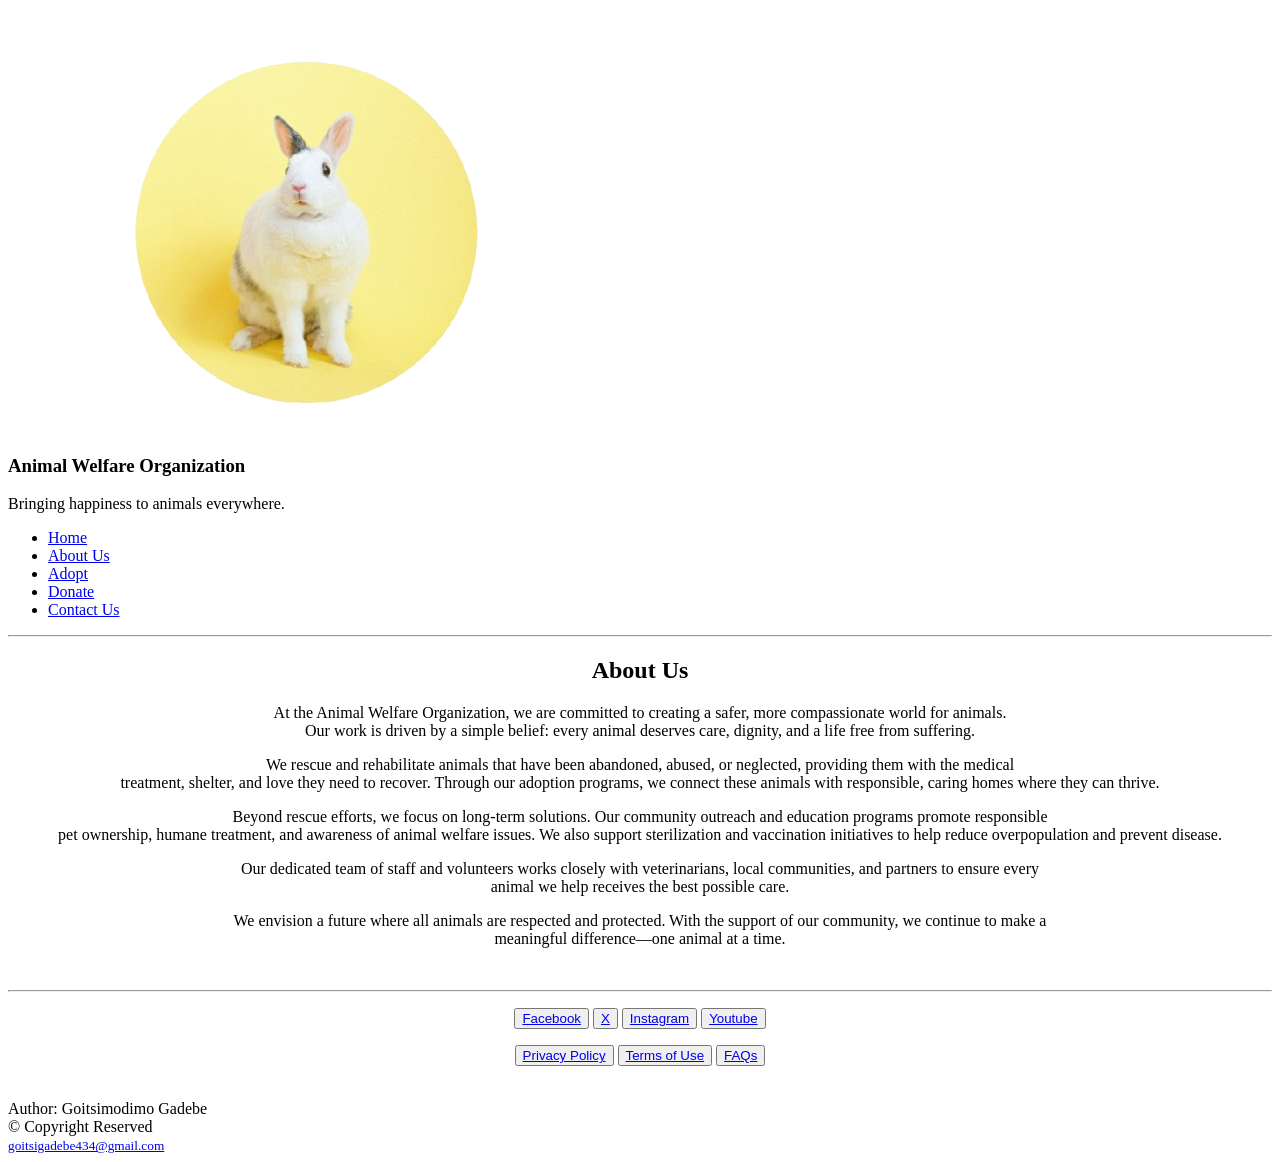
==== AboutUs.html @ 88f692af "Save" ====
<!DOCTYPE html>
<html lang="en">
<head>
    <meta charset="UTF-8">
    <meta name="viewport" content="width=device-width, initial-scale=1.0">
    <title>AWO|Animal Welfare Organization</title>
</head>
<body>
    <header>
        <h4>
        <img src="img/Rabbit.png" alt="Image of a Bunny">
        <h3>Animal Welfare Organization</h3>
        <p>Bringing happiness to animals everywhere.</p>
        </h4>
        <nav>
            <ul>
               <li><a href="index.html">Home</a></li>
               <li><a href="AboutUs.html">About Us</a></li>
               <li><a href="Adopt.html">Adopt</a></li>
               <li><a href="Donate.html">Donate</a></li>
               <li><a href="ContactUs.html">Contact Us</a></li>
            </ul>
        </nav>
        <hr>
    </header>
    <h2 align="center">About Us</h2>
    <p align="center">At the Animal Welfare Organization, we are committed to creating a safer, more compassionate world for animals.<br> 
    Our work is driven by a simple belief: every animal deserves care, dignity, and a life free from suffering.

    <p align="center">We rescue and rehabilitate animals that have been abandoned, abused, or neglected, providing them with the medical<br>
    treatment, shelter, and love they need to recover. Through our adoption programs, we connect these animals with responsible, caring homes where they can thrive.</p>

    <p align="center">Beyond rescue efforts, we focus on long-term solutions. Our community outreach and education programs promote responsible<br>
    pet ownership, humane treatment, and awareness of animal welfare issues. We also support sterilization and vaccination initiatives
    to help reduce overpopulation and prevent disease.</p>

    <p align="center">Our dedicated team of staff and volunteers works closely with veterinarians, local communities, and partners to ensure every<br>
    animal we help receives the best possible care.</p>

    <p align="center">We envision a future where all animals are respected and protected. With the support of our community, we continue to make a<br>
    meaningful difference—one animal at a time.<p/>
</body>
<footer>
	<br>
    <hr>
	<p align="center"><button><a href="https://www.facebook.com/">Facebook</a></button>
	<button><a href="https://www.x.com/">X</a></button>
	<button><a href="https://www.instagram.com/">Instagram</a></button>
    <button><a href="https://www.youtube.com/">Youtube</a></button>
	</div>
	<link rel="stylesheet" href="style.css">
	<p align="center"><button><a href="privacy_policy.html">Privacy Policy</a></button>
	<button><a href="terms_of_use.html">Terms of Use</a></button>
	<button><a href="FAQs.html">FAQs</a></button></p>
	
<br>
        Author: Goitsimodimo Gadebe<br>
        &copy; Copyright Reserved<br>
        <small><a href="mailto:goitsigadebe434@gmail.com">goitsigadebe434@gmail.com</a></small>
</footer>
</html>
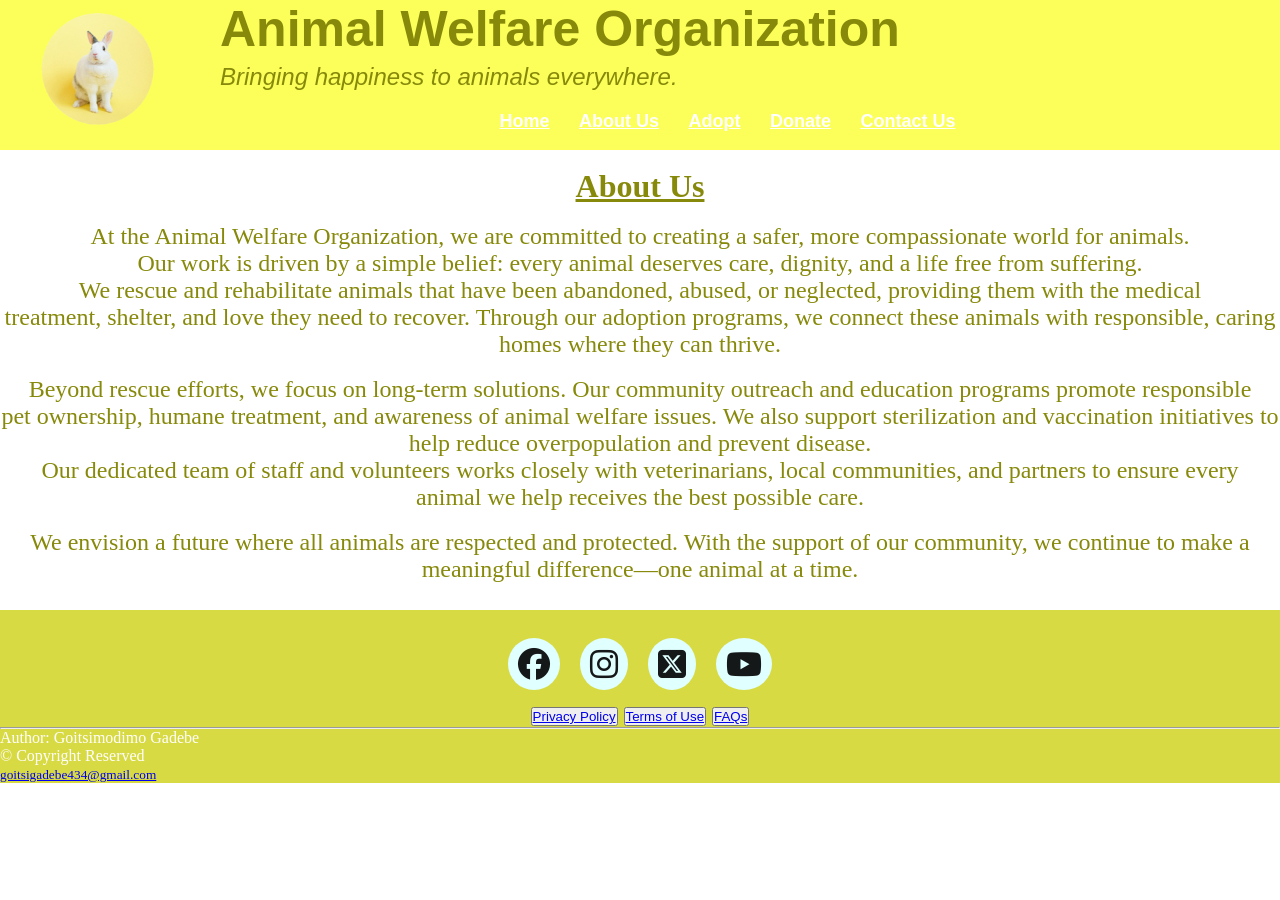
==== commit 4d920397: "update" ====
--- a/AboutUs.html
+++ b/AboutUs.html
@@ -1,34 +1,50 @@
 <!DOCTYPE html>
 <html lang="en">
-<head>
+<head class="site-header">
     <meta charset="UTF-8">
     <meta name="viewport" content="width=device-width, initial-scale=1.0">
+    <link rel="stylesheet" href="css/styling.css">
+    <link rel="stylesheet" href="https://cdnjs.cloudflare.com/ajax/libs/font-awesome/6.5.1/css/all.min.css">
     <title>AWO|Animal Welfare Organization</title>
 </head>
 <body>
     <header>
-        <h4>
-        <img src="img/Rabbit.png" alt="Image of a Bunny">
-        <h3>Animal Welfare Organization</h3>
-        <p>Bringing happiness to animals everywhere.</p>
-        </h4>
-        <nav>
-            <ul>
-               <li><a href="index.html">Home</a></li>
-               <li><a href="AboutUs.html">About Us</a></li>
-               <li><a href="Adopt.html">Adopt</a></li>
-               <li><a href="Donate.html">Donate</a></li>
-               <li><a href="ContactUs.html">Contact Us</a></li>
-            </ul>
+        <nav class="navbar">
+
+            <div class="nav-top">
+                <div class="logo">
+                    <img src="img/Rabbit.png" alt="logo">
+                </div>   
+
+                <div class="nav-text">
+                    <h1 style="font-size: 50px;">Animal Welfare Organization</h1>
+                    <p><i>Bringing happiness to animals everywhere.</i></p>
+                    <ul align="center">
+                    <li><a href="index.html">Home</a></li>
+                    <li><a href="AboutUs.html">About Us</a></li>
+                    <li><a href="Adopt.html">Adopt</a></li>
+                    <li><a href="Donate.html">Donate</a></li>
+                    <li><a href="ContactUs.html">Contact Us</a></li>
+                    </ul>
+                    <br>
+                </div>
         </nav>
-        <hr>
+        </div>
     </header>
-    <h2 align="center">About Us</h2>
+
+<br>
+
+    <h1 align="center"><u>About Us</u></h1>
+
+<br>
+
     <p align="center">At the Animal Welfare Organization, we are committed to creating a safer, more compassionate world for animals.<br> 
     Our work is driven by a simple belief: every animal deserves care, dignity, and a life free from suffering.
 
     <p align="center">We rescue and rehabilitate animals that have been abandoned, abused, or neglected, providing them with the medical<br>
     treatment, shelter, and love they need to recover. Through our adoption programs, we connect these animals with responsible, caring homes where they can thrive.</p>
+
+<br>
 
     <p align="center">Beyond rescue efforts, we focus on long-term solutions. Our community outreach and education programs promote responsible<br>
     pet ownership, humane treatment, and awareness of animal welfare issues. We also support sterilization and vaccination initiatives
@@ -37,25 +53,34 @@
     <p align="center">Our dedicated team of staff and volunteers works closely with veterinarians, local communities, and partners to ensure every<br>
     animal we help receives the best possible care.</p>
 
+<br>
+
     <p align="center">We envision a future where all animals are respected and protected. With the support of our community, we continue to make a<br>
     meaningful difference—one animal at a time.<p/>
+
+<br>
+
 </body>
 <footer>
-	<br>
-    <hr>
-	<p align="center"><button><a href="https://www.facebook.com/">Facebook</a></button>
-	<button><a href="https://www.x.com/">X</a></button>
-	<button><a href="https://www.instagram.com/">Instagram</a></button>
-    <button><a href="https://www.youtube.com/">Youtube</a></button>
+
+<br>
+
+	<div class="socialIcons">
+		<a href=""><i class="fa-brands fa-facebook"></i></a>
+		<a href=""><i class="fa-brands fa-instagram"></i></a>
+		<a href=""><i class="fa-brands fa-square-x-twitter"></i></a>
+		<a href=""><i class="fa-brands fa-youtube"></i></a>
 	</div>
-	<link rel="stylesheet" href="style.css">
+
 	<p align="center"><button><a href="privacy_policy.html">Privacy Policy</a></button>
 	<button><a href="terms_of_use.html">Terms of Use</a></button>
-	<button><a href="FAQs.html">FAQs</a></button></p>
+	<button><a href="FAQs.html">FAQs</a></button>
 	
 <br>
+        
+<hr>
         Author: Goitsimodimo Gadebe<br>
         &copy; Copyright Reserved<br>
         <small><a href="mailto:goitsigadebe434@gmail.com">goitsigadebe434@gmail.com</a></small>
-</footer>
+</footer> 
 </html>
--- a/css/styling.css
+++ b/css/styling.css
@@ -0,0 +1,185 @@
+body {
+  background-color: white;
+}
+
+* {
+  margin: 0;
+  padding: 0;
+  box-sizing: border-box;
+}
+
+h1 {
+  color: rgb(135, 137, 11);
+}
+
+h2 {
+  color: rgb(135, 137, 11);
+}
+
+p {
+  color: rgb(135, 137, 11);
+  font-size: x-large;
+}
+
+
+.navbar{
+  background: rgb(252, 255, 89); 
+  font-family: calibri, sans-serif;
+  padding-right: 20px;
+  
+}
+
+@media screen {
+
+.nav-top {
+  display: flex;
+  align-items: flex-start;
+  gap: 20px;
+}
+
+.nav-text {
+  display: flex;
+  flex-direction: column;
+  width: 100%;
+}
+
+.nav-text h1 {
+  margin: 0;
+  font-size: 32px;
+}
+
+.nav-text p {
+  margin-top: 5px;
+  margin-bottom: 20px;
+}
+
+.nav-links {
+  text-decoration: none;
+  padding: 0;
+  margin: 20px;
+  width: 100%;
+  margin-left: 300px;
+}
+
+.nav-links li {
+  list-style: none;
+  display: inline-block;
+  margin: 0 15px;
+}
+
+.nav-links a {
+  text-decoration: none;
+  color: white;
+  font-weight: bold;
+  font-size: 18px;
+  padding: 10px 15px;
+  display: inline-block;
+}
+
+.logo img {
+  height: auto;
+  width: 200px;
+}
+
+li{
+  list-style: none; display: inline-block;
+}
+
+li a{
+  color: white; 
+  font-size: 18px; 
+  font-weight: bold; 
+  margin-right: 25px;
+
+}
+
+.slidesho-wrapper {
+  display: flex;
+  justify-content: center;
+}
+
+.slideshow {
+  width: 600px;
+  height: 400px;
+  margin: 0 auto;
+  position: relative;
+  overflow: hidden;
+  border-radius: 10px;
+}
+
+.slideshow img {
+  position:absolute;
+  top: 0;
+  left: 0;
+  width: 100%;
+  height: 100%;
+  object-fit: cover;
+  opacity: 0;
+  animation: fade 28s infinite;
+}
+
+.slideshow img:nth-child(1) {
+  animation-delay: 0s;
+}
+
+.slideshow img:nth-child(2) {
+  animation-delay: 4s;
+}
+
+.slideshow img:nth-child(3) {
+  animation-delay: 8s;
+}
+
+.slideshow img:nth-child(4) {
+  animation-delay: 12s;
+}
+
+.slideshow img:nth-child(5) {
+  animation-delay: 16s;
+}
+
+.slideshow img:nth-child(6) {
+  animation-delay: 20s;
+}
+
+.slideshow img:nth-child(7) {
+  animation-delay: 24s;
+}
+
+.slideshow img:nth-child(8) {
+  animation-delay: 28s;
+}
+
+@keyframes fade {
+  0% {opacity: 0;}
+  10% {opacity: 1;}
+  30% {opacity: 1;}
+  40% {opacity: 0;}
+  100% {opacity: 0;}
+}
+
+header,footer{
+background-color: rgb(216, 218, 68);
+color: #fff;
+}
+
+.socialIcons{
+	display: flex;
+	justify-content: center;
+}
+
+.socialIcons a{
+	text-decoration: none;
+	padding: 10px;
+	background-color: LightCyan;
+	margin: 10px;
+	border-radius: 50%;
+}
+
+.socialIcons a i{
+	font-size: 2em;
+	color: black;
+	opacity: 0.9;
+}
+
+}
